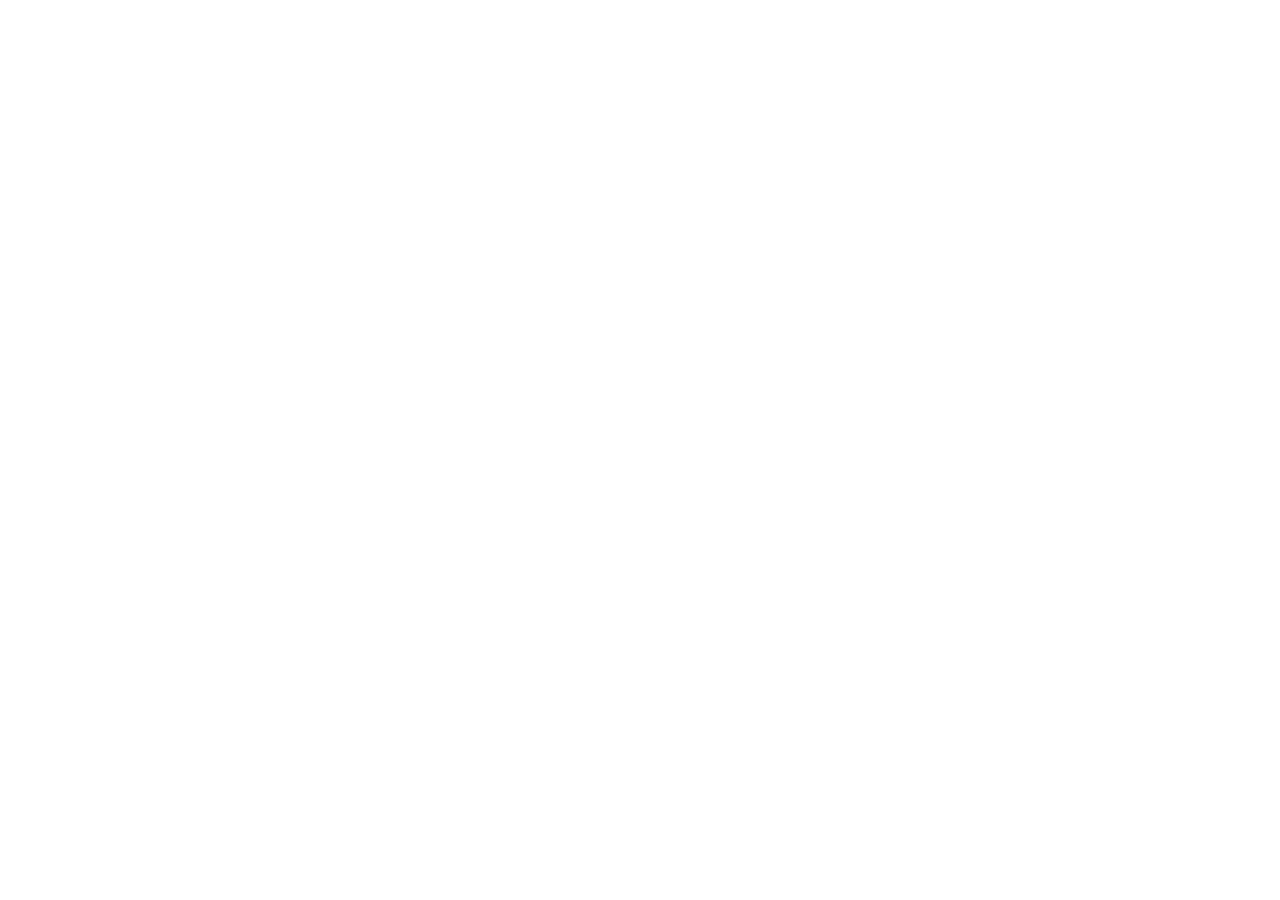
==== sporthub/index.html @ 3d04c970 "feat: implement hash-based SPA router and home page skeleton" ====
<!DOCTYPE html>
<html lang="vi">

<head>
  <meta charset="UTF-8" />
  <meta name="viewport" content="width=device-width, initial-scale=1.0" />
  <meta name="description"
    content="SportHub — Đặt sân thể thao dễ dàng nhất Việt Nam. 500+ sân Pickleball, Cầu lông, Tennis tại TP.HCM." />
  <title>SportHub — Đặt sân thể thao</title>

  <!-- Google Fonts -->
  <link rel="preconnect" href="https://fonts.googleapis.com" />
  <link
    href="https://fonts.googleapis.com/css2?family=Be+Vietnam+Pro:ital,wght@0,400;0,500;0,600;0,700;0,800;1,600&display=swap"
    rel="stylesheet" />

  <!-- Stylesheets — thứ tự quan trọng: variables → main → components -->
  <link rel="stylesheet" href="styles/variables.css" />
  <link rel="stylesheet" href="styles/main.css" />
  <link rel="stylesheet" href="styles/components.css" />
</head>

<body>

  <!--
    App Shell Layout:
    ┌─────────────────────┐
    │  #navbar-root       │  ← Navbar component mount point
    ├─────────────────────┤
    │  #app               │  ← Router inject page HTML vào đây
    ├─────────────────────┤
    │  #modal-root        │  ← Modal component mount point
    │  #toast-root        │  ← Toast component mount point
    └─────────────────────┘
  -->

  <header id="navbar-root" role="banner"></header>

  <main id="app" class="app-shell" aria-live="polite" aria-label="Nội dung trang"></main>

  <!-- Portal roots — component tự mount vào đây, không phụ thuộc page nào -->
  <div id="modal-root" role="dialog" aria-modal="true" aria-hidden="true"></div>
  <div id="toast-root" role="status" aria-live="assertive" aria-atomic="true"></div>

  <!-- Bootstrap toàn bộ app — type="module" bật ES modules, defer tự động -->
  <script type="module" src="scripts/main.js"></script>

</body>

</html>
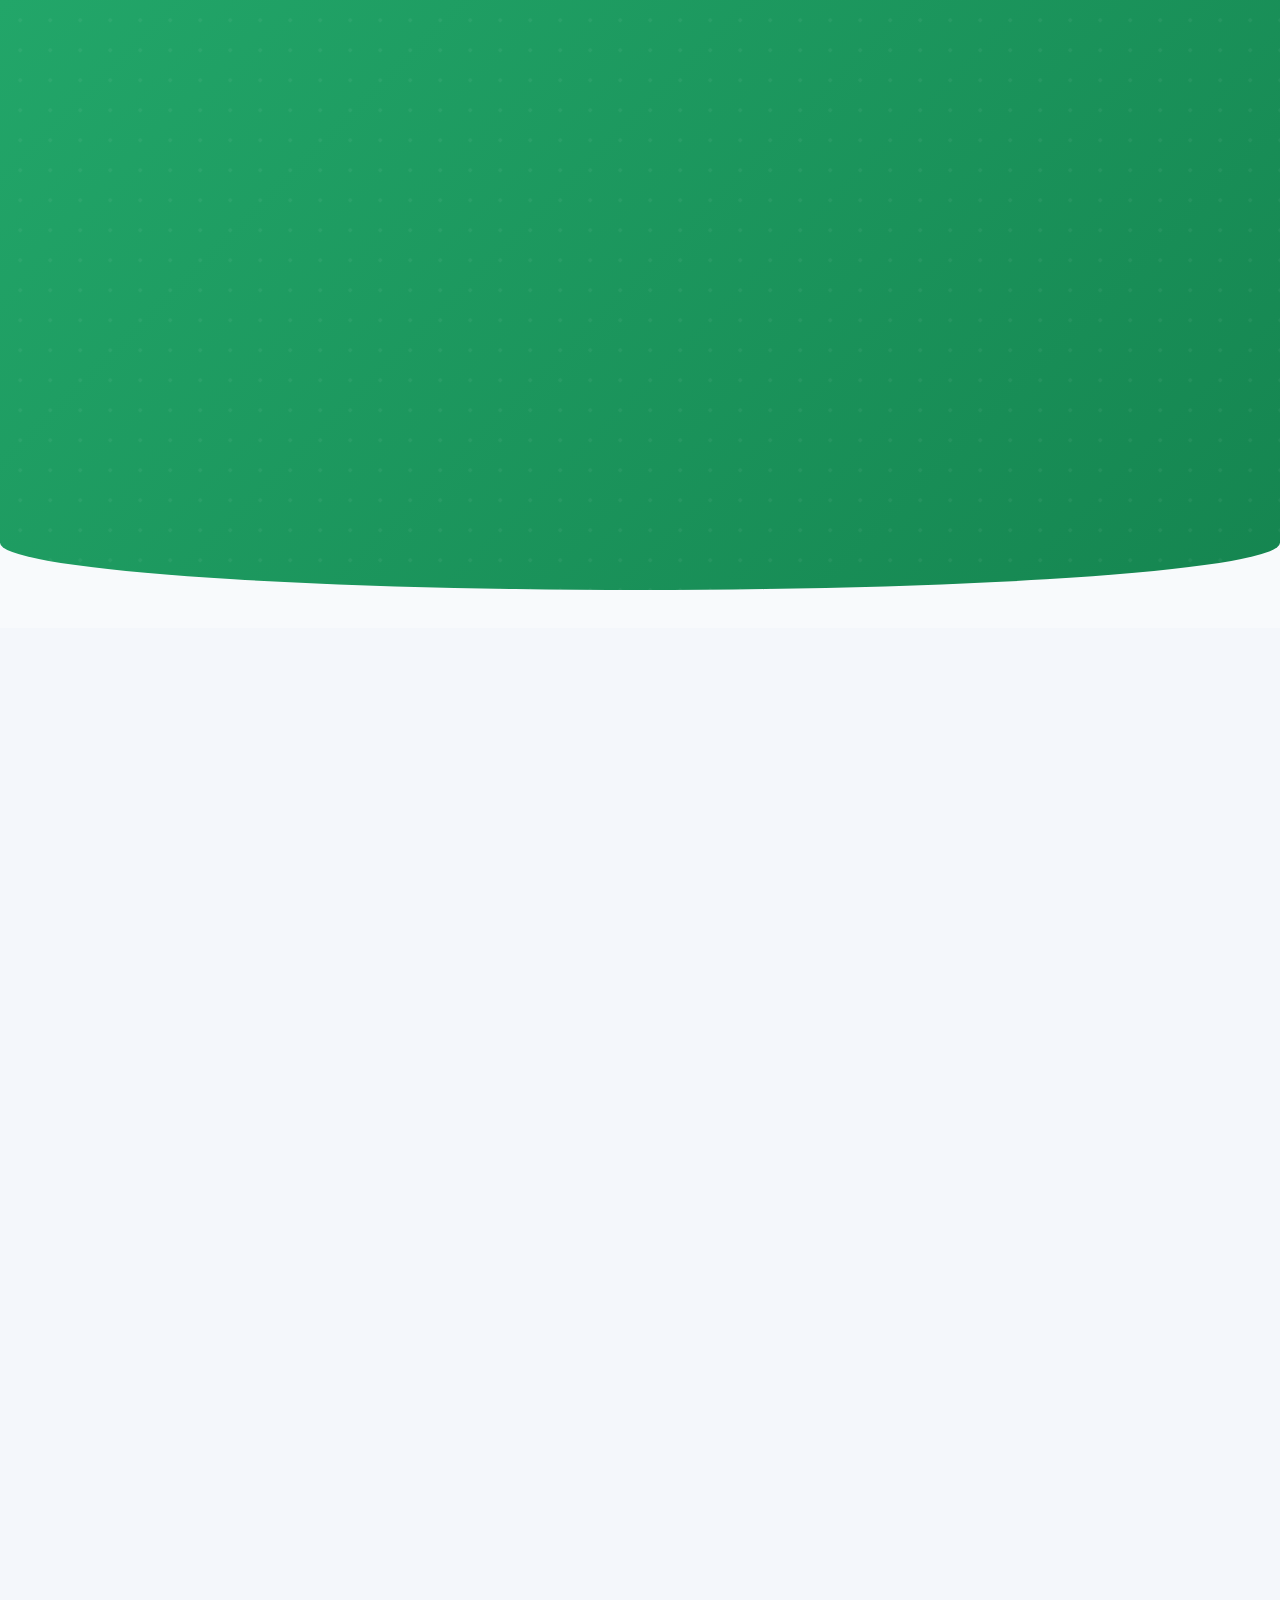
==== commit 7bb3ae6e: "feat: initialize SportHub booking platform with core pages, UI components, data schemas, and routing" ====
--- a/sporthub/index.html
+++ b/sporthub/index.html
@@ -1,50 +1,15 @@
-<!DOCTYPE html>
+<!doctype html>
 <html lang="vi">
 
 <head>
-  <meta charset="UTF-8" />
-  <meta name="viewport" content="width=device-width, initial-scale=1.0" />
-  <meta name="description"
-    content="SportHub — Đặt sân thể thao dễ dàng nhất Việt Nam. 500+ sân Pickleball, Cầu lông, Tennis tại TP.HCM." />
-  <title>SportHub — Đặt sân thể thao</title>
-
-  <!-- Google Fonts -->
-  <link rel="preconnect" href="https://fonts.googleapis.com" />
-  <link
-    href="https://fonts.googleapis.com/css2?family=Be+Vietnam+Pro:ital,wght@0,400;0,500;0,600;0,700;0,800;1,600&display=swap"
-    rel="stylesheet" />
-
-  <!-- Stylesheets — thứ tự quan trọng: variables → main → components -->
-  <link rel="stylesheet" href="styles/variables.css" />
-  <link rel="stylesheet" href="styles/main.css" />
-  <link rel="stylesheet" href="styles/components.css" />
+  <meta charset="UTF-8">
+  <meta name="viewport" content="width=device-width, initial-scale=1.0">
+  <title>SportHub Ha Noi</title>
+  <meta http-equiv="refresh" content="0; url=./pages/home.html">
 </head>
 
 <body>
-
-  <!--
-    App Shell Layout:
-    ┌─────────────────────┐
-    │  #navbar-root       │  ← Navbar component mount point
-    ├─────────────────────┤
-    │  #app               │  ← Router inject page HTML vào đây
-    ├─────────────────────┤
-    │  #modal-root        │  ← Modal component mount point
-    │  #toast-root        │  ← Toast component mount point
-    └─────────────────────┘
-  -->
-
-  <header id="navbar-root" role="banner"></header>
-
-  <main id="app" class="app-shell" aria-live="polite" aria-label="Nội dung trang"></main>
-
-  <!-- Portal roots — component tự mount vào đây, không phụ thuộc page nào -->
-  <div id="modal-root" role="dialog" aria-modal="true" aria-hidden="true"></div>
-  <div id="toast-root" role="status" aria-live="assertive" aria-atomic="true"></div>
-
-  <!-- Bootstrap toàn bộ app — type="module" bật ES modules, defer tự động -->
-  <script type="module" src="scripts/main.js"></script>
-
+  <p>Dang chuyen huong... <a href="./pages/home.html">Nhan vao day neu khong tu dong chuyen</a></p>
 </body>
 
 </html>
